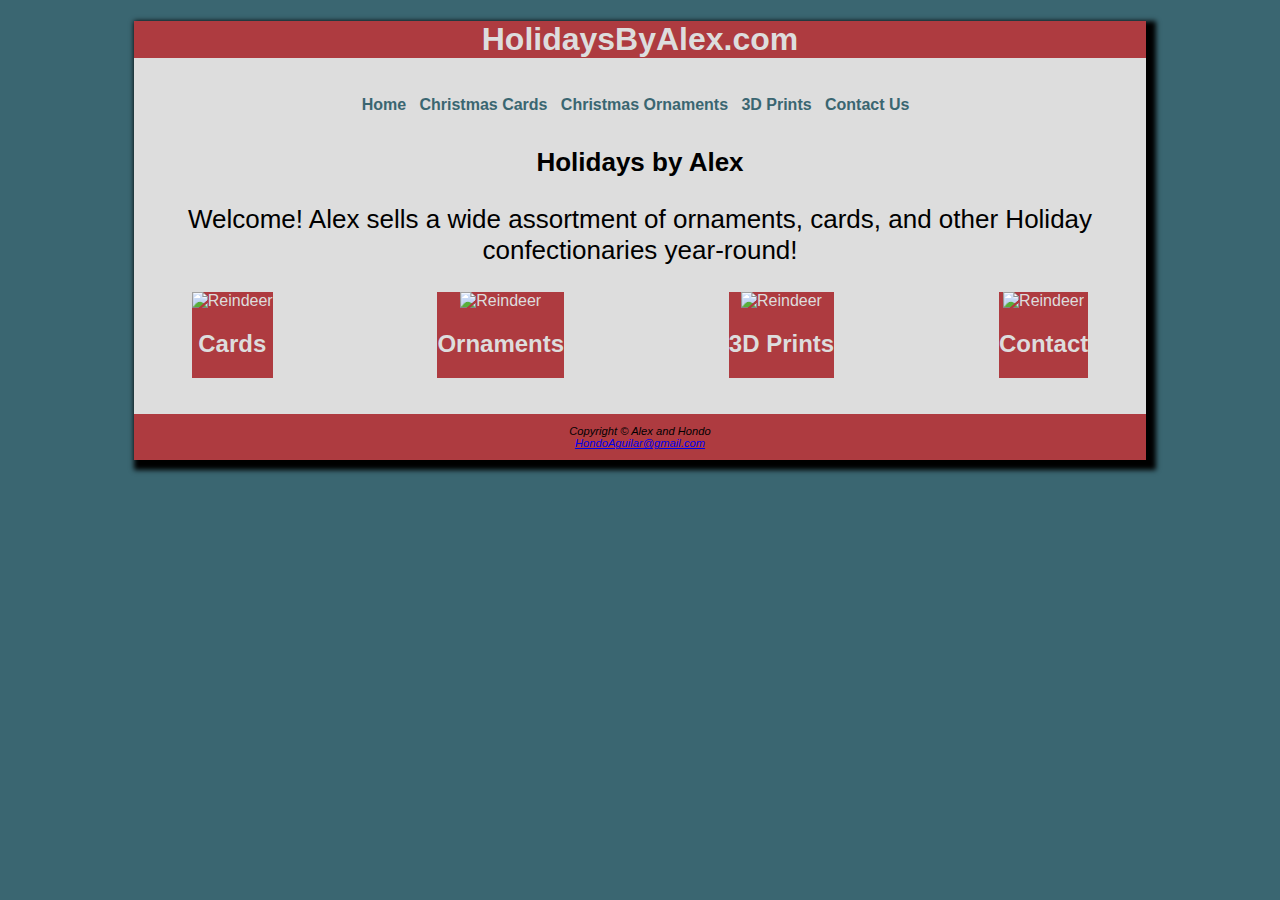
==== index.html @ a78f69c8 "Revisions for index.html" ====
﻿<!DOCTYPE html>
<html lang = "en">
<head>
	<title>HolidaysByAlex.com</title>
<meta charset = "utf-8">
<link rel="stylesheet" href= "homepage.css">


</head>

<body> 
	<div id="wrapper"> 
	<header> <h1>HolidaysByAlex.com</h1>
		</header>
		
	<nav>
		<a href="index.html">Home</a> &nbsp;
		<a href="Christmas_Cards.html">Christmas Cards</a> &nbsp;
		<a href="Christmas_Ornaments.html">Christmas Ornaments</a> &nbsp;
		<a href="3D_Prints.html">3D Prints</a> &nbsp;
		<a href="Contact_Us.html">Contact Us</a> &nbsp;
	</nav>

	<main>
		<h1 align="center" class="black-lettering">Holidays by Alex</h1>

		<p class="black-lettering">
			Welcome! Alex sells a wide assortment
			of ornaments, cards, and other Holiday confectionaries year-round!
		</p>

		<div class="grid-container-2">

			<div class="grid-item">
				<img src="3 - santa.jpg" alt="Reindeer" width="150px" height="150px" usemap="#workmap">
				<h2>Cards</h2>
			</div>

			<div class="grid-item">
				<img src="2-Westie_1.jpeg" alt="Reindeer" width="150px" height="150px" usemap="#ornament_map">
				<h2>Ornaments</h2>
			</div>

			<div class="grid-item">
				<img src="2-Santa_3D_Countdown.jpg" alt="Reindeer" width="150px" height="150px" usemap="#3D_Map">
				<h2>3D Prints</h2>
			</div>

			<div class="grid-item">
				<img src="Hello.jpg" alt="Reindeer" width="150px" height="150px" usemap="#contact_map">
				<h2>Contact</h2>
			</div>

		</div>
		<br />
		<br />


		<map name="workmap">
			<area shape="rect" coords="15,15,150,150" alt="Cards" href="Christmas_Cards.html" />
		</map>

		<map name="ornament_map">
			<area shape="rect" coords="15,15,150,150" alt="Cards" href="Christmas_Ornaments.html" />
		</map>

		<map name="3D_Map">
			<area shape="rect" coords="15,15,150,150" alt="Cards" href="3D_Prints.html" />
		</map>

		<map name="contact_map">
			<area shape="rect" coords="15,15,150,150" alt="Cards" href="Contact_Us.html" />
		</map>


	</main>
	
	
	<footer>Copyright &copy; Alex and Hondo<br>
	<a href = "mailto:hondoaguilar@gmail.com">HondoAguilar@gmail.com</a>
	</footer>

	</div>	
</body>
</html>
---- homepage.css ----
/* Hondo Aguilar */

main {
	margin: auto;
	width: 100%;
	color: #dddddd;
	/*
	margin-left: 170px;
	*/
}
	
nav {text-align: center;
	padding: 1em; 
	font-weight: bold;}	
	
body {font-family:arial;
	  background-color: #3A6671;
}
		
header { text-align: center; 
		 background-color: #AE3B40; 
}

footer {font-size: .70em; font-style: italic; text-align: center; padding: 1em;
		background-color: #AE3B40;}

#wrapper {width: 80%; margin-left:auto; margin-right: auto; 
			background-color: #dddddd; min-width: 700px; max-width: 1024px; 
			box-shadow: 5px 5px 5px 5px; }

label {
	display: block;
	align-content:center;
	width: 10em;
	padding-right: 1em;
	color: #3A6671;
}


.grid-container {
	display: grid;
	grid-column-gap: 50px;
	grid-row-gap: 100px;
	grid-template-columns: auto auto;
}

.grid-container-2 {
	display: grid;
	grid-column-gap: 50px;
	grid-row-gap: 100px;
	grid-template-columns: auto auto auto auto;
}

.grid-item {
	background-color: #AE3B40;
	margin: auto;
	text-align: center;	
}

h1 {
	color: #dddddd;
}

#items_table {
	position: fixed;
	bottom: 0;
	right: 0;
	width: 150px;
	color: black;
	border: 3px solid #3A6671;
}

nav a {
	text-decoration: none;
}

	nav a:link {
		color: #3A6671;
	}


	nav a:hover {
		color: #AE3B40;
	}

nav ul {
	list-style-type: none;
	margin-left: 0;
	padding: 1em;
}



.black-lettering {color: black;
				  text-align: center;
				  font-size: 26px;
}

.white-lettering {color: #fefefe;

}

* {
	box-sizing: border-box;
}
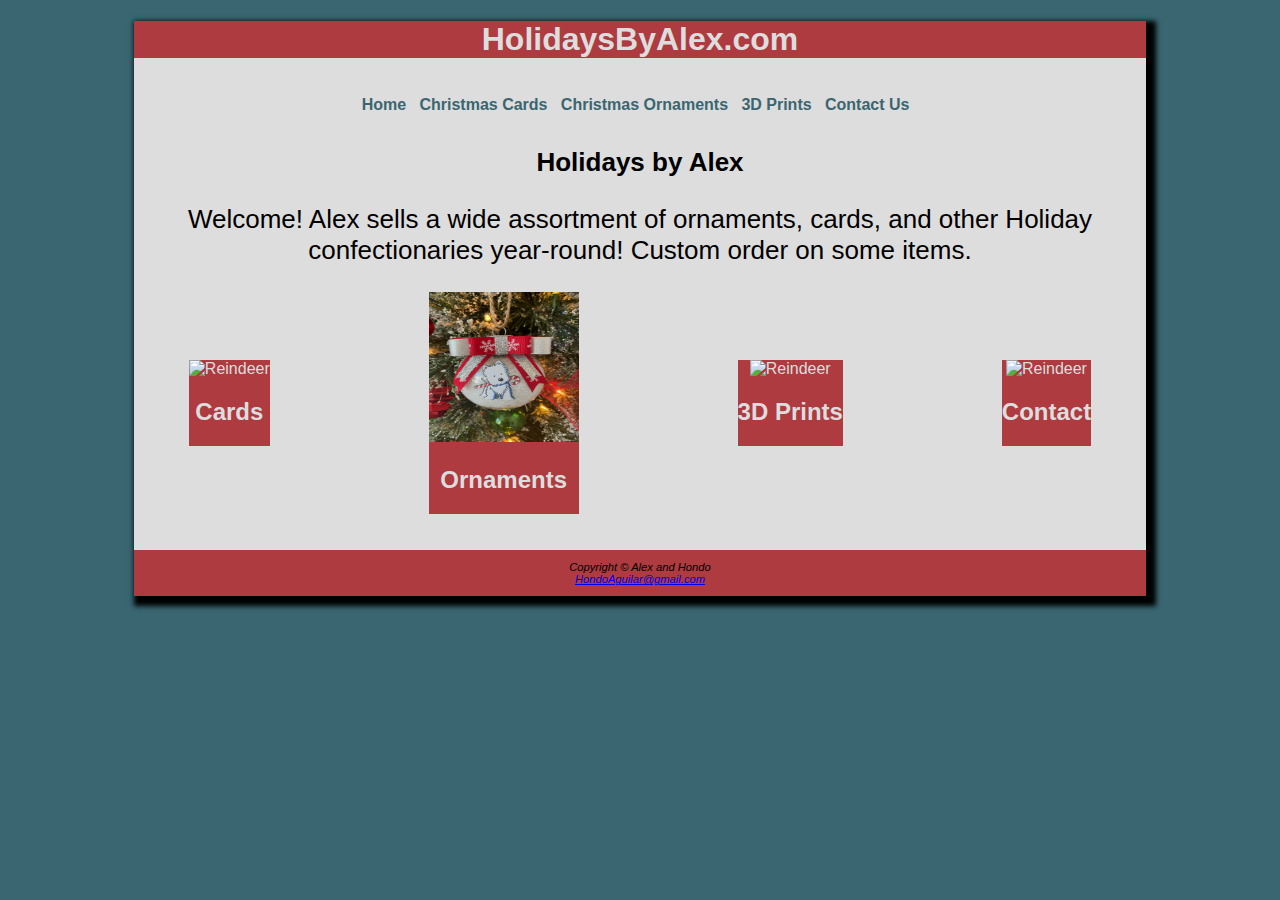
==== commit d5394349: "Update index.html" ====
--- a/index.html
+++ b/index.html
@@ -26,7 +26,7 @@
 
 		<p class="black-lettering">
 			Welcome! Alex sells a wide assortment
-			of ornaments, cards, and other Holiday confectionaries year-round!
+			of ornaments, cards, and other Holiday confectionaries year-round! Custom order on some items. 
 		</p>
 
 		<div class="grid-container-2">
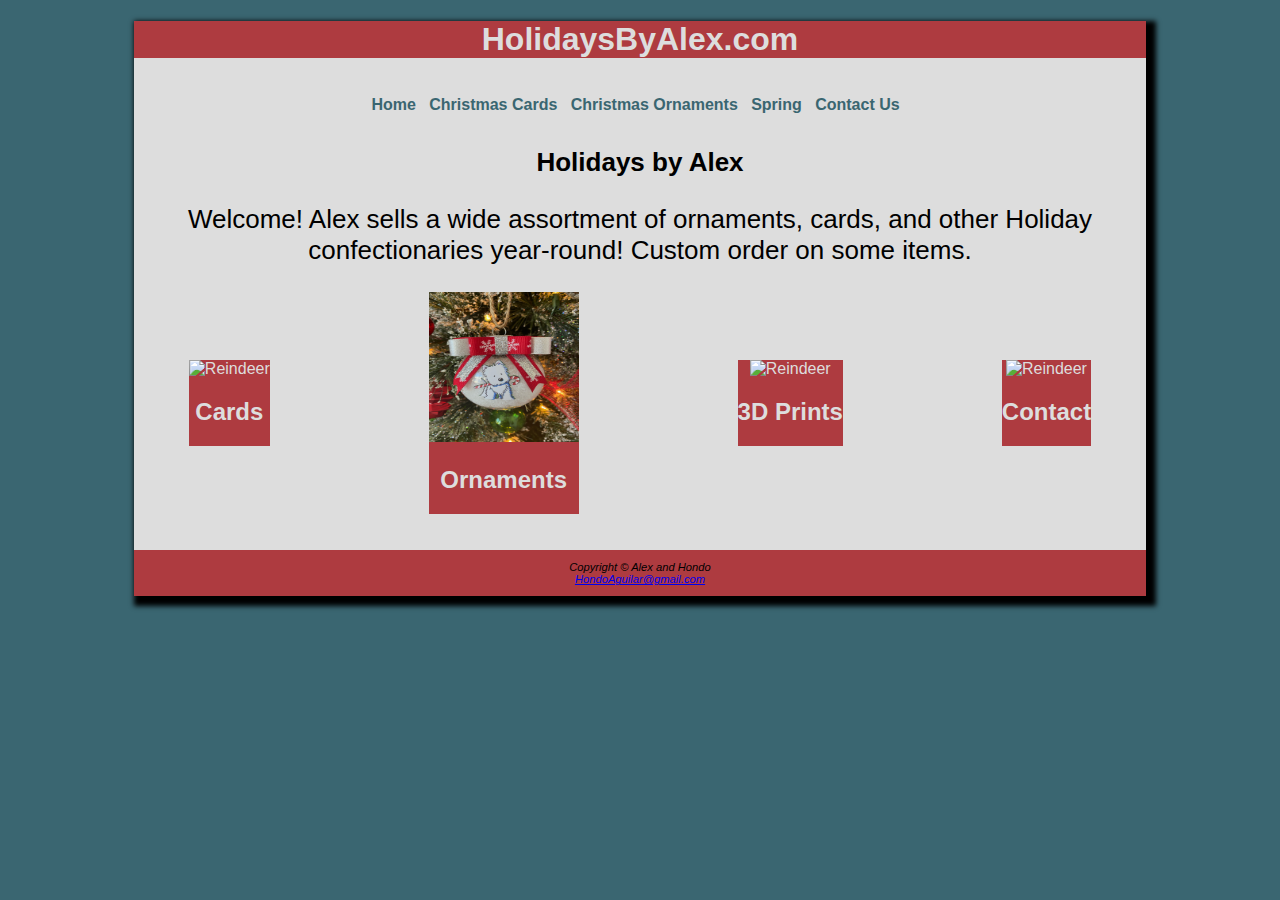
==== commit 0bc6b670: "Update index.html" ====
--- a/index.html
+++ b/index.html
@@ -17,7 +17,7 @@
 		<a href="index.html">Home</a> &nbsp;
 		<a href="Christmas_Cards.html">Christmas Cards</a> &nbsp;
 		<a href="Christmas_Ornaments.html">Christmas Ornaments</a> &nbsp;
-		<a href="3D_Prints.html">3D Prints</a> &nbsp;
+		<a href="3D_Prints.html">Spring</a> &nbsp;
 		<a href="Contact_Us.html">Contact Us</a> &nbsp;
 	</nav>
 
